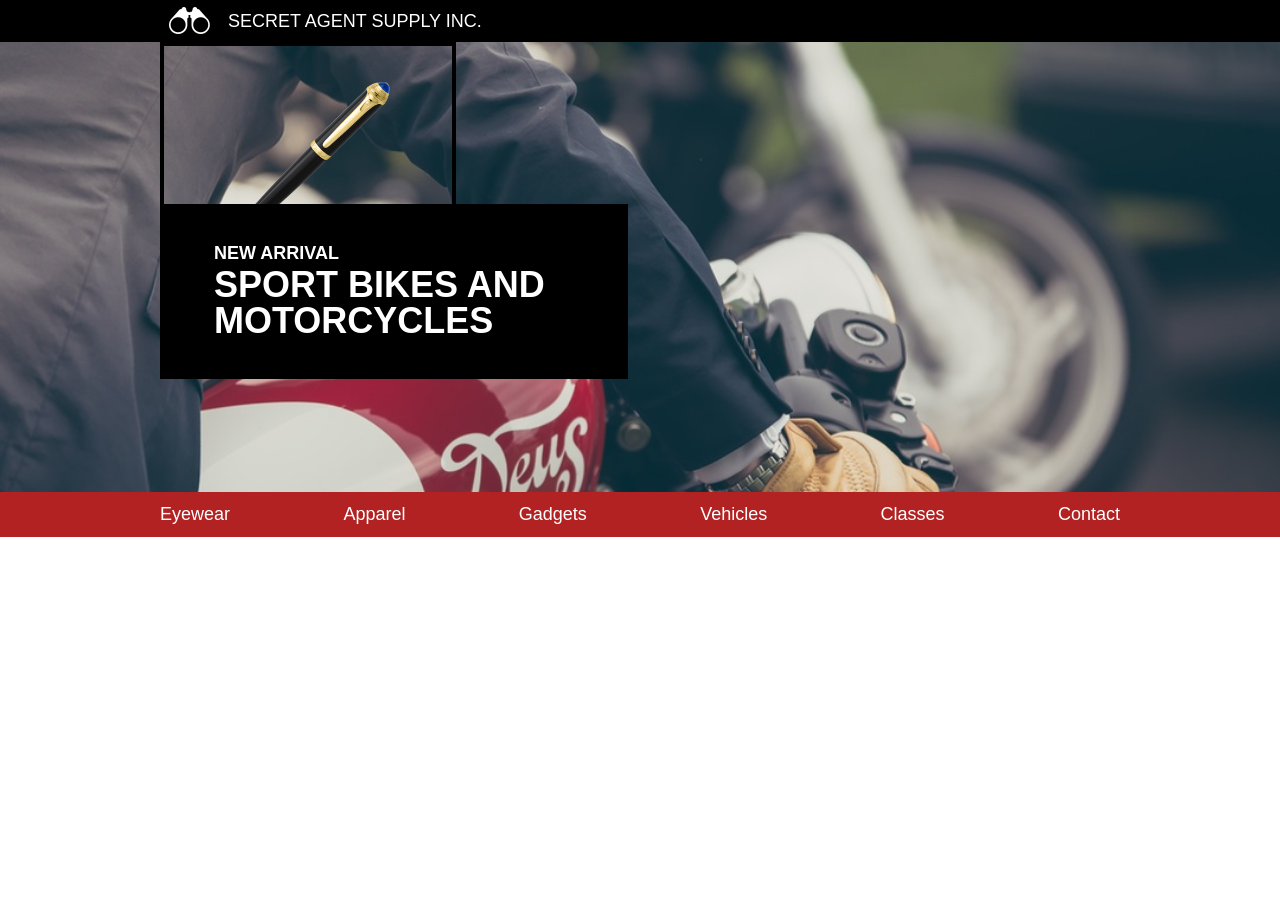
==== index.html @ d7b6c55b "problem1" ====
<!DOCTYPE html>
<html>
  <head>
    <meta charset="utf-8">
    <title>Secret Agent Supply</title>
    <link href="./resources/css/reset.css"  type="text/css" rel="stylesheet">
    <link href="./resources/css/style.css"  type="text/css" rel="stylesheet">
  </head>
  <body>

    <header>

      <div class="logocontent">
        <img src="./resources/images/logo.png">
        <span> SECRET AGENT SUPPLY INC.</span>
      </div>

      <div class="title">
        <div class="sitecontainer">
          <div class="titlebox">
            <h2>NEW ARRIVAL</h2>
            <h1>SPORT BIKES AND MOTORCYCLES</h1>
        </div>
      </div>

      <nav>
        <div class="sitecontainer">
          <ul>
            <li>Eyewear</li>
            <li>Apparel</li>
            <li>Gadgets</li>
            <li>Vehicles</li>
            <li>Classes</li>
            <li>Contact</li>
          </ul>
        </div>
      </nav>

    </header>


      <div class="sitecontainer">
        <div class="item">
          <div class="imagebox">
            <img src="./resources/images/pen.png">
          </div>
          <div class="name">
          <p>Exploding Pen</p>
          </div>
        </div>
      </div>








  </body>
</html>
---- resources/css/style.css ----
html{
font-size:18px;
font-family: helvetica;
color:white;
}
header{
  width:100%;
  background-color: black;
  height:2.32rem;
}
.logocontent{
  max-width: 960px;
  margin: 0 auto;
  height:100%;
  display:flex;
  align-items: center;
}
header img{
  margin-left: 0.5rem;
  margin-right: 1rem;
  height:1.5rem;
}
header span{
  color:white;
  font-size: 1rem;
}
.title{
  background-image: url("../images/moto.jpeg");
  background-size:cover;
  height:25rem;
  width:100%;
}
.sitecontainer{
  width:960px;
  height:100%;
  margin:0 auto;

}
.titlebox{
  padding:2rem 3rem;
  width:20rem;
  background-color: black;
  padding-left: 3em;
  position: relative;
  top:9em;
}
h1{
  margin: 0.25rem 0;
  font-size: 2rem;
  font-weight:bold;
  color:white;
  width:20rem;
}
h2{
  margin: 0.25rem 0;
  font-size: 1rem;
  font-weight:bold;
  color:white;
}

nav{
  padding:0.75rem 0;
  background-color: firebrick;
}
ul{
  display:flex;
  justify-content: space-between;
  align-items: center;
}


.item{
  width:30%;
  border: 4px solid black;
}
.imagebox{
  height:9rem;
  padding:2rem 0;
  width:auto;
  display:flex;
  justify-content: center;
}
.imagebox img{
  height:100%;
  width:auto;
}
.name{
  padding:0.5rem 0;
  display:flex;
  justify-content: center;
  background-color: black;
}
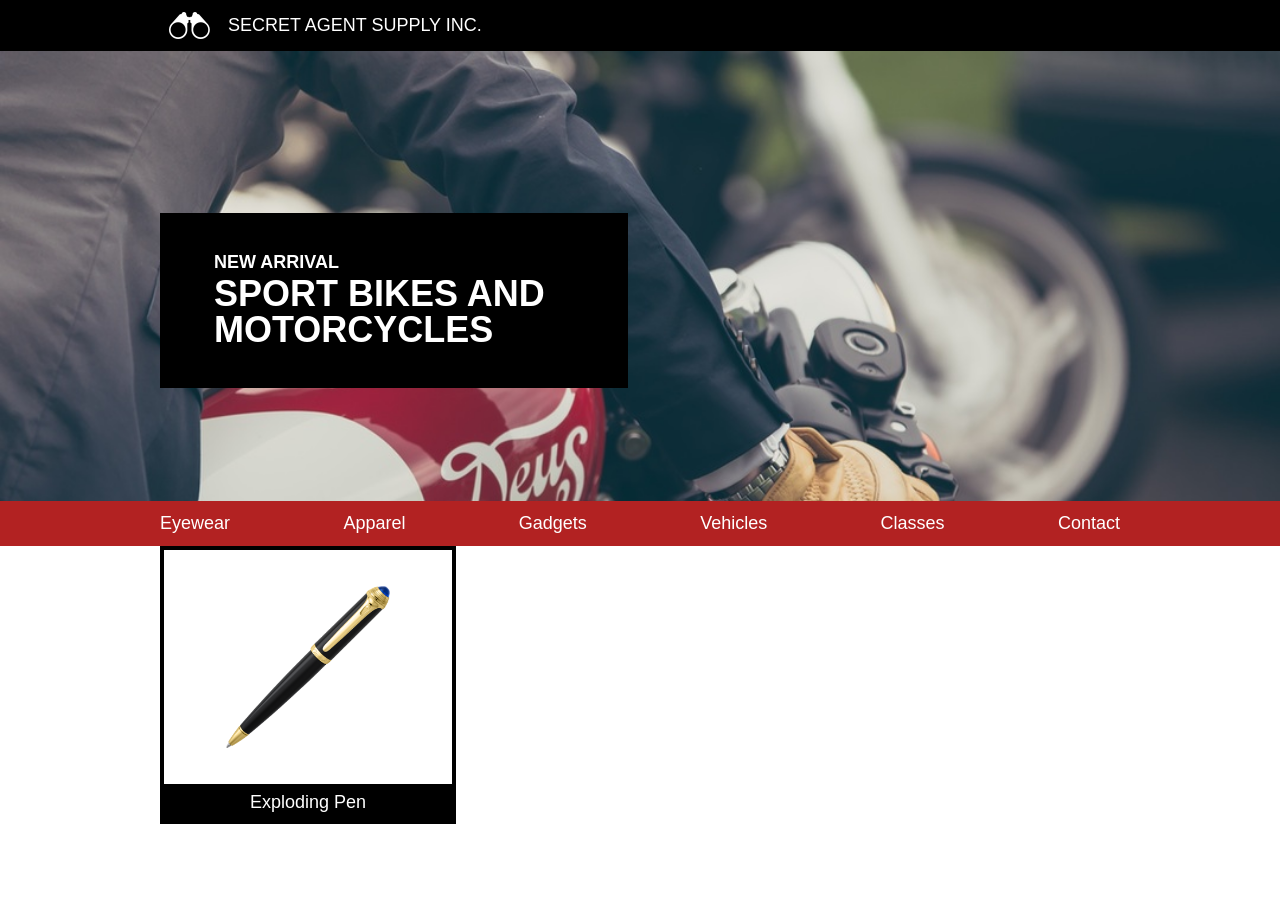
==== commit eae7830d: "revision3" ====
--- a/index.html
+++ b/index.html
@@ -20,12 +20,13 @@
           <div class="titlebox">
             <h2>NEW ARRIVAL</h2>
             <h1>SPORT BIKES AND MOTORCYCLES</h1>
+          </div>
         </div>
       </div>
 
       <nav>
         <div class="sitecontainer">
-          <ul>
+          <ul >
             <li>Eyewear</li>
             <li>Apparel</li>
             <li>Gadgets</li>
@@ -36,8 +37,8 @@
         </div>
       </nav>
 
+
     </header>
-
 
       <div class="sitecontainer">
         <div class="item">
--- a/resources/css/style.css
+++ b/resources/css/style.css
@@ -6,7 +6,7 @@
 header{
   width:100%;
   background-color: black;
-  height:2.32rem;
+
 }
 .logocontent{
   max-width: 960px;
@@ -14,6 +14,7 @@
   height:100%;
   display:flex;
   align-items: center;
+  padding:0.66rem 0;
 }
 header img{
   margin-left: 0.5rem;
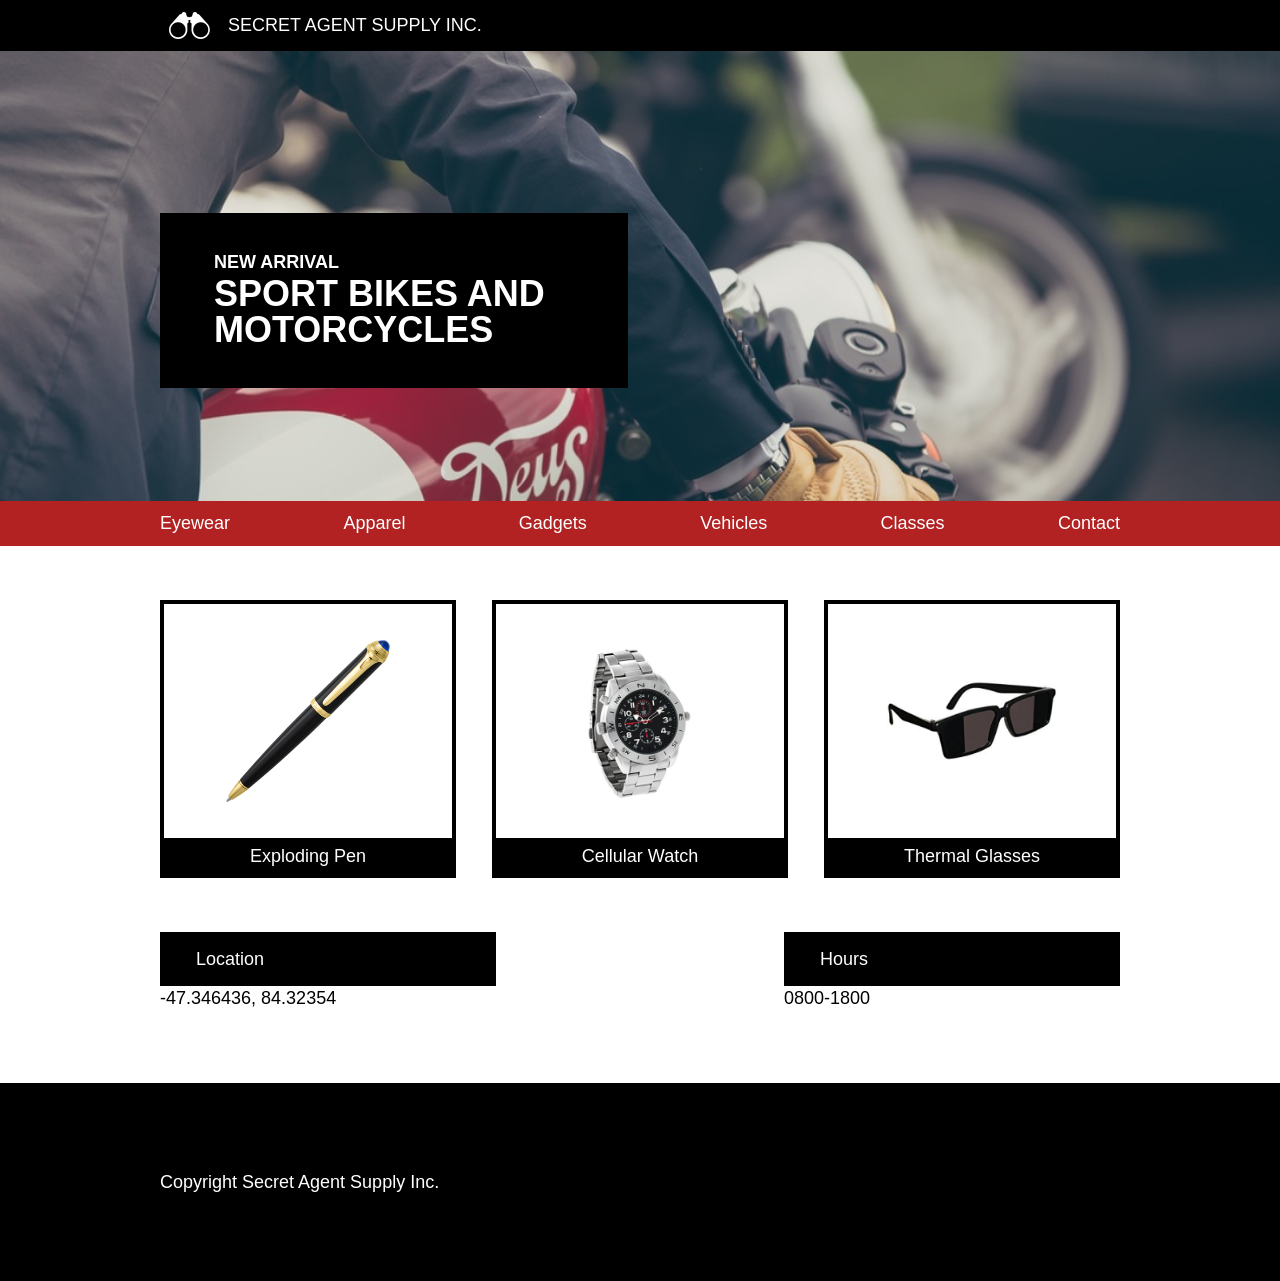
==== commit 8755df42: "Fullsize" ====
--- a/index.html
+++ b/index.html
@@ -25,7 +25,7 @@
       </div>
 
       <nav>
-        <div class="sitecontainer">
+        <div class="sitecontainer ">
           <ul >
             <li>Eyewear</li>
             <li>Apparel</li>
@@ -40,19 +40,65 @@
 
     </header>
 
-      <div class="sitecontainer">
-        <div class="item">
-          <div class="imagebox">
-            <img src="./resources/images/pen.png">
-          </div>
-          <div class="name">
+    <div class="sitecontainer content">
+
+      <div class="item">
+        <div class="imagebox">
+          <img src="./resources/images/pen.png">
+        </div>
+        <div class="name">
           <p>Exploding Pen</p>
-          </div>
+        </div>
+      </div>
+
+      <div class="item">
+        <div class="imagebox">
+          <img src="./resources/images/watch.png">
+        </div>
+        <div class="name">
+          <p>Cellular Watch</p>
+        </div>
+      </div>
+
+      <div class="item">
+        <div class="imagebox">
+          <img class="glasses" src="./resources/images/glasses.png">
+        </div>
+        <div class="name">
+          <p>Thermal Glasses</p>
         </div>
       </div>
 
 
+    </div>
 
+    <div class="sitecontainer content secondrow">
+      <div class="locationhours">
+        <div class="locationhoursbox">
+          <p>Location</p>
+        </div>
+        <p class="locationnumber">-47.346436, 84.32354</p>
+      </div>
+
+      <div class="locationhours">
+        <div class="locationhoursbox">
+          <p>Hours</p>
+        </div>
+        <p class="locationnumber">0800-1800</p>
+      </div>
+
+    </div>
+
+    <footer>
+      <div class="footerbox">
+        <div class="sitecontainer">
+          <p>Copyright Secret Agent Supply Inc.</p>
+        </div>
+
+      </div>
+
+
+    </footer>
 
 
 
--- a/resources/css/style.css
+++ b/resources/css/style.css
@@ -80,10 +80,15 @@
   width:auto;
   display:flex;
   justify-content: center;
+  align-items: center;
 }
 .imagebox img{
   height:100%;
   width:auto;
+}
+.imagebox .glasses{
+  width:auto;
+  height:50%;
 }
 .name{
   padding:0.5rem 0;
@@ -91,3 +96,32 @@
   justify-content: center;
   background-color: black;
 }
+.content{
+  padding-top: 3rem;
+  display:flex;
+  justify-content: space-between;
+}
+.locationhours{
+  width:35%;
+}
+.locationhoursbox{
+  padding:1rem 2rem;
+  background-color: black;
+}
+.locationnumber{
+  color:black;
+  margin:0.2rem 0;
+}
+.secondrow{
+  padding-bottom: 4rem;
+}
+
+.footerbox{
+  background-color: black;
+  background-size: cover;
+  padding: 5rem 0;
+}
+.footerbox .sitecontainer{
+  display:flex;
+  align-items: center;
+}
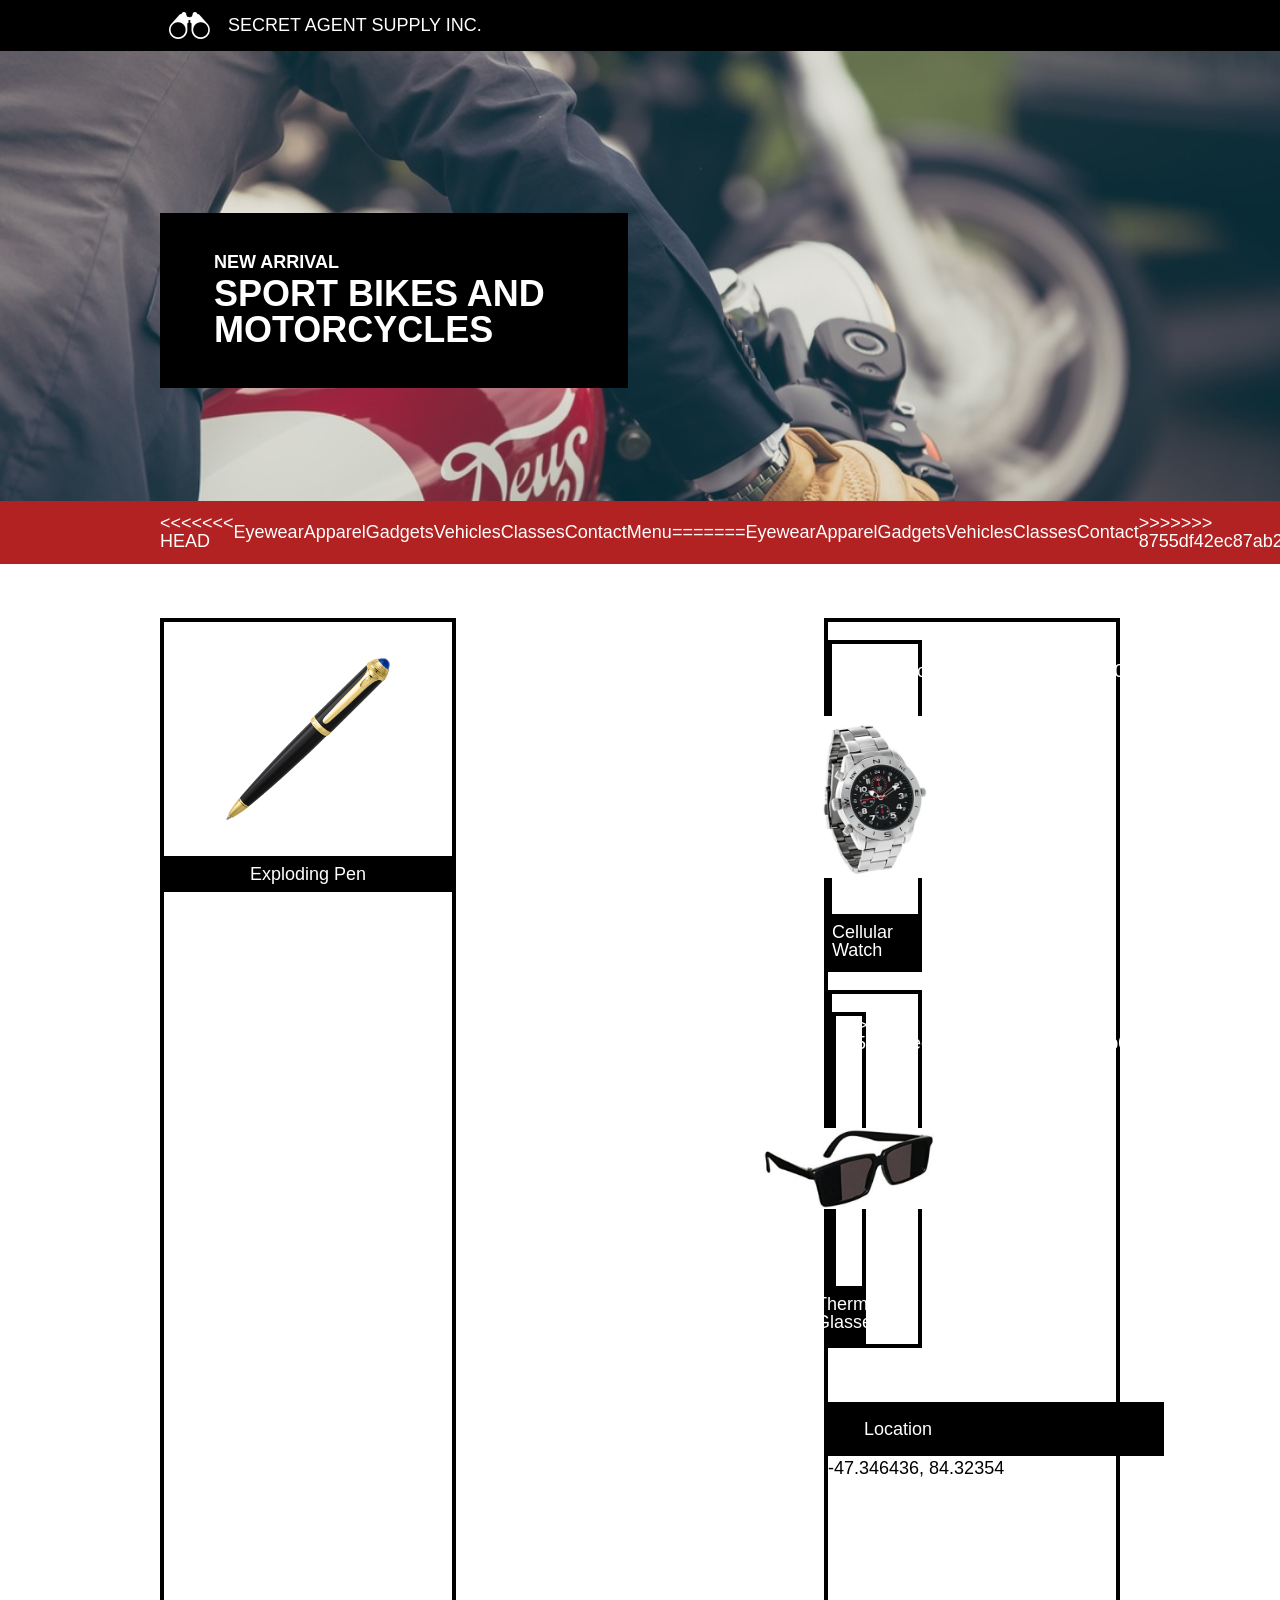
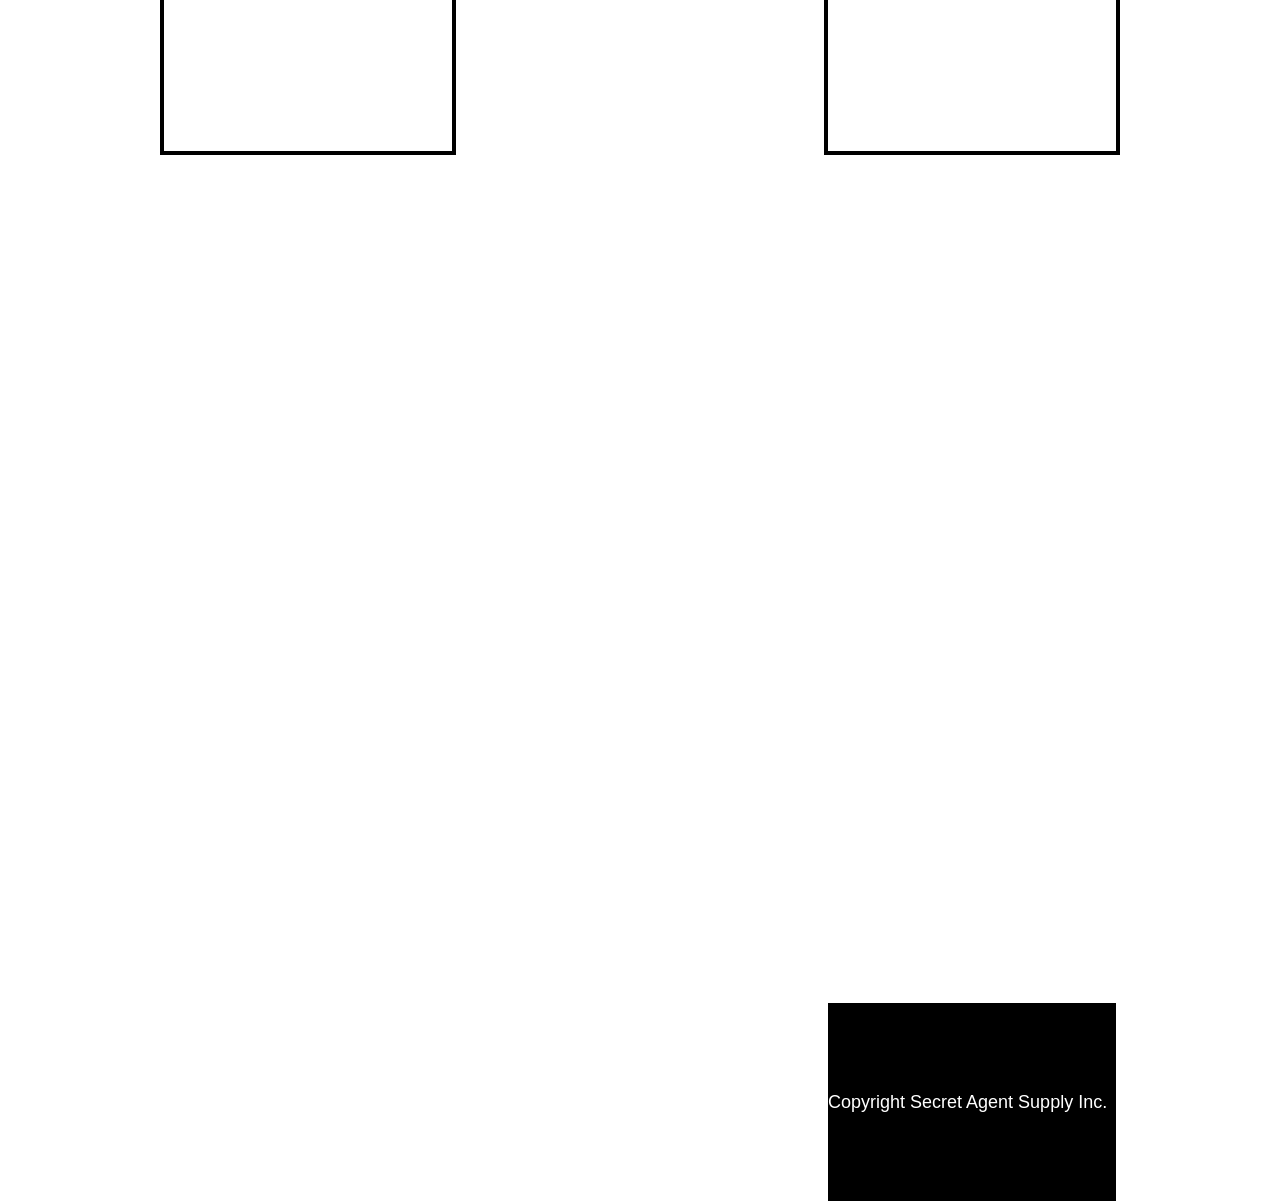
==== commit 579b5484: "final" ====
--- a/index.html
+++ b/index.html
@@ -27,12 +27,22 @@
       <nav>
         <div class="sitecontainer ">
           <ul >
+<<<<<<< HEAD
+            <li class="menuoption">Eyewear</li>
+            <li class="menuoption">Apparel</li>
+            <li class="menuoption">Gadgets</li>
+            <li class="menuoption">Vehicles</li>
+            <li class="menuoption">Classes</li>
+            <li class="menuoption">Contact</li>
+            <li class="menu">Menu</li>
+=======
             <li>Eyewear</li>
             <li>Apparel</li>
             <li>Gadgets</li>
             <li>Vehicles</li>
             <li>Classes</li>
             <li>Contact</li>
+>>>>>>> 8755df42ec87ab22ea1c6c8080d0b0b0e91d2072
           </ul>
         </div>
       </nav>
@@ -51,7 +61,11 @@
         </div>
       </div>
 
+<<<<<<< HEAD
+      <div class="item second">
+=======
       <div class="item">
+>>>>>>> 8755df42ec87ab22ea1c6c8080d0b0b0e91d2072
         <div class="imagebox">
           <img src="./resources/images/watch.png">
         </div>
@@ -60,7 +74,11 @@
         </div>
       </div>
 
+<<<<<<< HEAD
+      <div class="item third">
+=======
       <div class="item">
+>>>>>>> 8755df42ec87ab22ea1c6c8080d0b0b0e91d2072
         <div class="imagebox">
           <img class="glasses" src="./resources/images/glasses.png">
         </div>
--- a/resources/css/style.css
+++ b/resources/css/style.css
@@ -125,3 +125,88 @@
   display:flex;
   align-items: center;
 }
+<<<<<<< HEAD
+.menu{
+  display:none;
+}
+@media only screen and (max-width:1024px){
+  .third{
+    display:none;
+  }
+  .item{
+    width:47%;
+  }
+  .sitecontainer{
+    width:auto;
+  }
+  .menuoption{
+    display:none;
+  }
+  .menu{
+    display:block;
+  }
+  ul{
+    justify-content: center;
+  }
+}
+
+@media only screen and (max-width:470px){
+  .third{
+    display:none;
+  }
+
+  .second{
+    display:none;
+  }
+  .item{
+    width:90%;
+  }
+
+  .locationhours{
+    width:90%;
+  }
+  .sitecontainer{
+    width:auto;
+  }
+  .menuoption{
+    display:none;
+  }
+  .menu{
+    display:block;
+  }
+  ul{
+    justify-content: center;
+  }
+  .content{
+    flex-flow: row wrap;
+    justify-content: center;
+  }
+  .locationhours{
+    margin: 0.5rem 0 ;
+  }
+  h2{
+    font-size: 0.77rem;
+  }
+  h1{
+    font-size: 1rem;
+  }
+
+  .titlebox{
+    position:relative;
+    top:10rem;
+    padding:1rem 2rem;
+
+    display:flex;
+    flex-flow:column;
+    justify-content: space-between;
+  }
+  .title{
+    height:15rem;
+  }
+  .footerbox .sitecontainer{
+    display;flex;
+    justify-content: center;
+  }
+}
+=======
+>>>>>>> 8755df42ec87ab22ea1c6c8080d0b0b0e91d2072
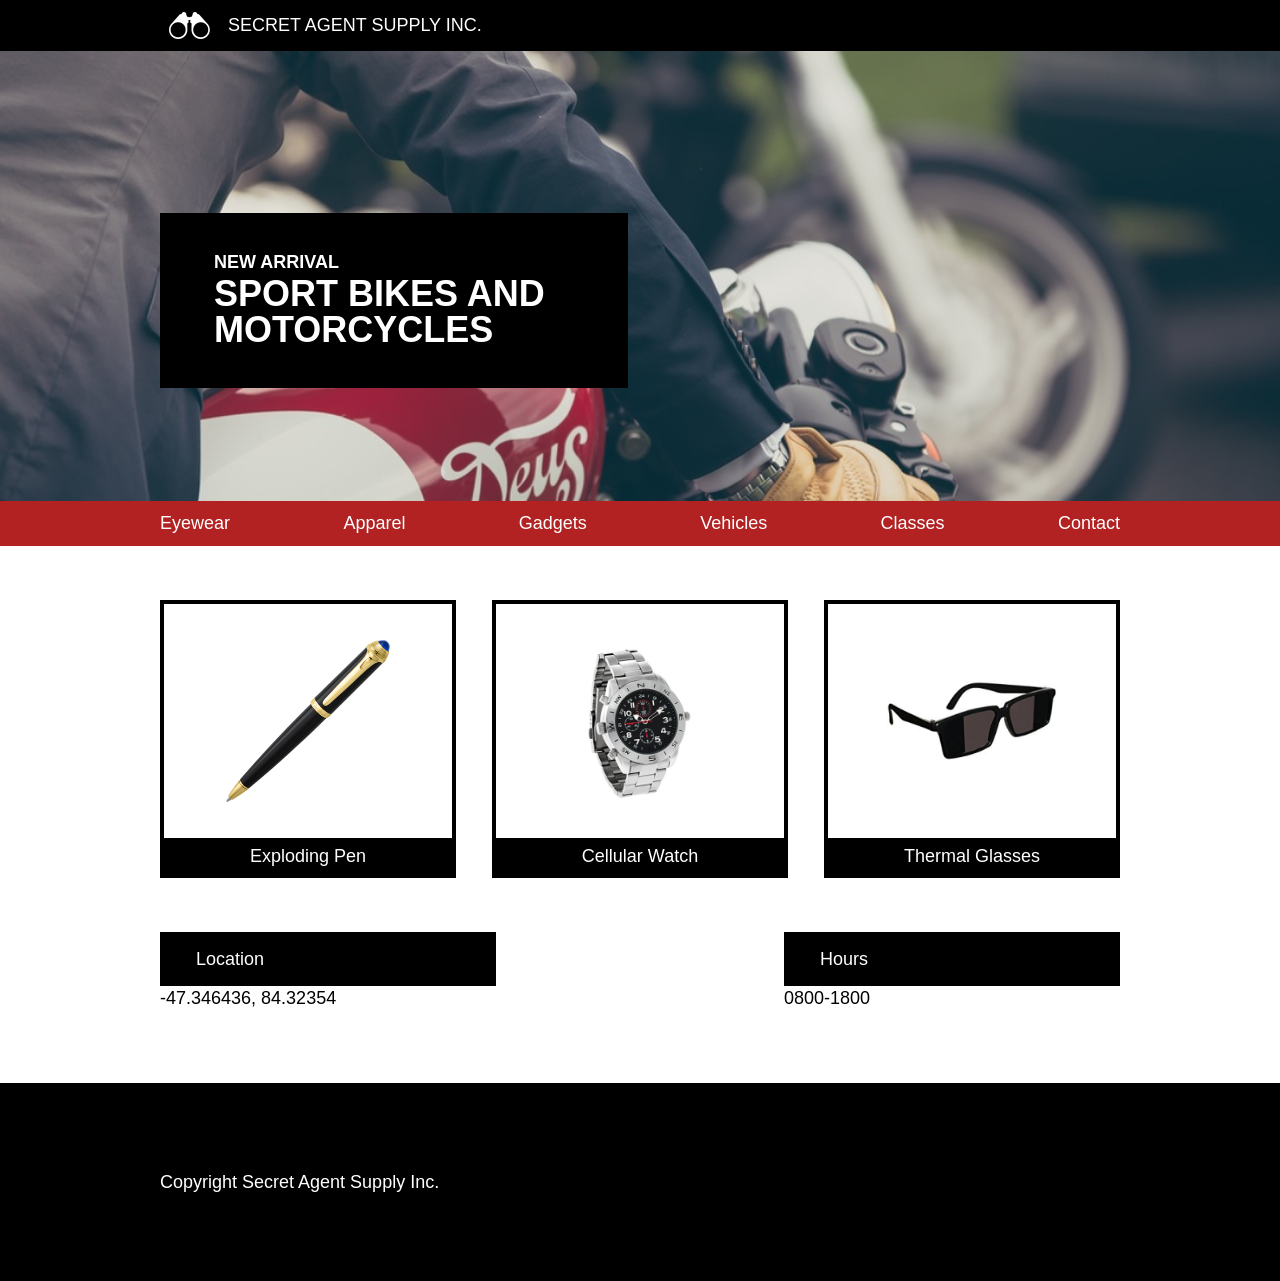
==== commit 5cc04e23: "latest" ====
--- a/index.html
+++ b/index.html
@@ -27,7 +27,6 @@
       <nav>
         <div class="sitecontainer ">
           <ul >
-<<<<<<< HEAD
             <li class="menuoption">Eyewear</li>
             <li class="menuoption">Apparel</li>
             <li class="menuoption">Gadgets</li>
@@ -35,14 +34,6 @@
             <li class="menuoption">Classes</li>
             <li class="menuoption">Contact</li>
             <li class="menu">Menu</li>
-=======
-            <li>Eyewear</li>
-            <li>Apparel</li>
-            <li>Gadgets</li>
-            <li>Vehicles</li>
-            <li>Classes</li>
-            <li>Contact</li>
->>>>>>> 8755df42ec87ab22ea1c6c8080d0b0b0e91d2072
           </ul>
         </div>
       </nav>
@@ -61,11 +52,7 @@
         </div>
       </div>
 
-<<<<<<< HEAD
       <div class="item second">
-=======
-      <div class="item">
->>>>>>> 8755df42ec87ab22ea1c6c8080d0b0b0e91d2072
         <div class="imagebox">
           <img src="./resources/images/watch.png">
         </div>
@@ -74,11 +61,7 @@
         </div>
       </div>
 
-<<<<<<< HEAD
       <div class="item third">
-=======
-      <div class="item">
->>>>>>> 8755df42ec87ab22ea1c6c8080d0b0b0e91d2072
         <div class="imagebox">
           <img class="glasses" src="./resources/images/glasses.png">
         </div>
--- a/resources/css/style.css
+++ b/resources/css/style.css
@@ -125,7 +125,6 @@
   display:flex;
   align-items: center;
 }
-<<<<<<< HEAD
 .menu{
   display:none;
 }
@@ -208,5 +207,3 @@
     justify-content: center;
   }
 }
-=======
->>>>>>> 8755df42ec87ab22ea1c6c8080d0b0b0e91d2072
